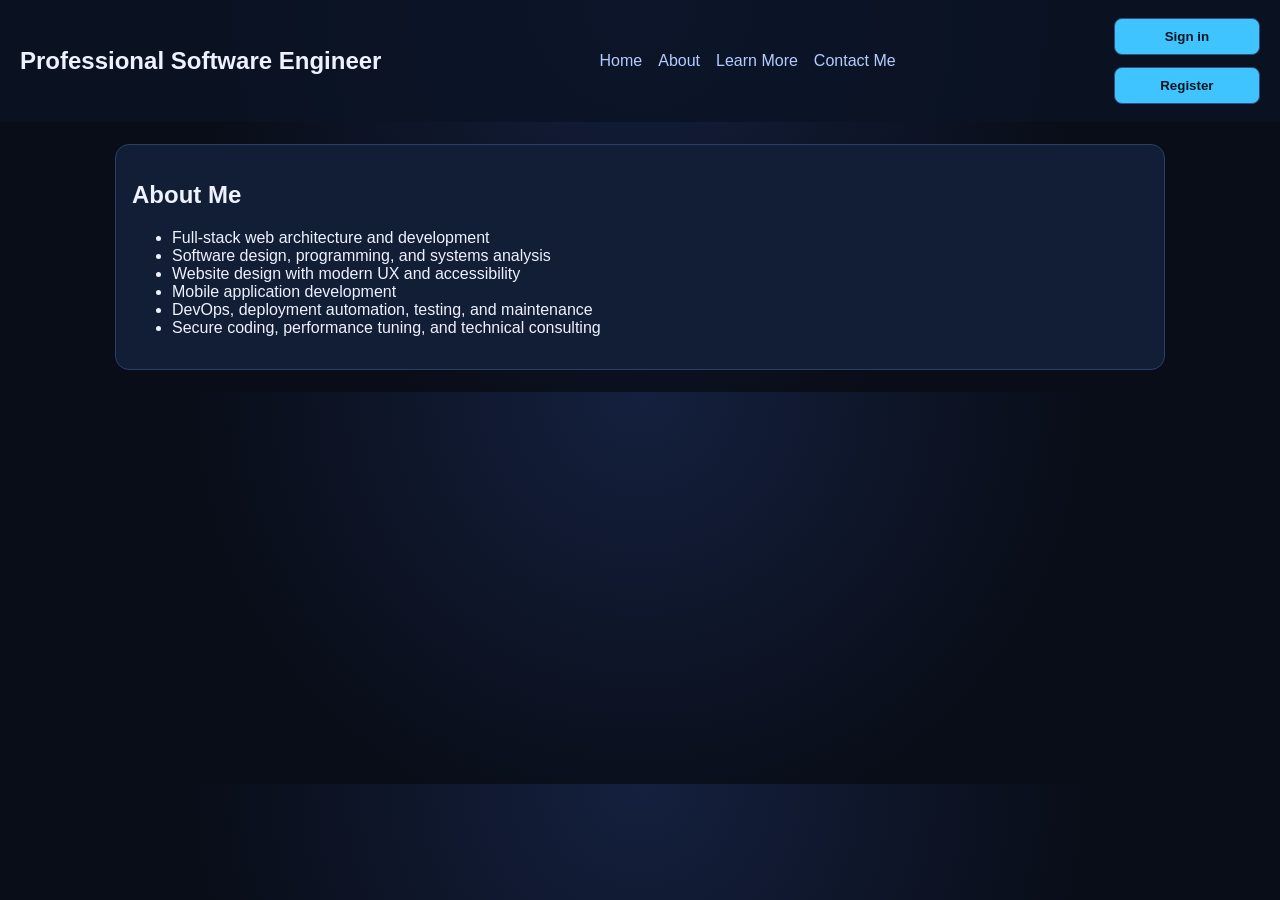
==== about.html @ b4337bd1 "Create professional personal website with auth, contact, and media updates" ====
<!doctype html><html><head><meta charset='UTF-8'><meta name='viewport' content='width=device-width,initial-scale=1'><title>About</title><link rel='stylesheet' href='assets/styles.css'></head><body>
<header><h2>Professional Software Engineer</h2><nav><a href='index.html'>Home</a><a href='about.html'>About</a><a href='learn-more.html'>Learn More</a><a href='contact.html'>Contact Me</a></nav><div id='authPanel'></div></header>
<main><section class='card'><h1>About Me</h1><ul><li>Full-stack web architecture and development</li><li>Software design, programming, and systems analysis</li><li>Website design with modern UX and accessibility</li><li>Mobile application development</li><li>DevOps, deployment automation, testing, and maintenance</li><li>Secure coding, performance tuning, and technical consulting</li></ul></section></main>
<script src='js/app.js'></script></body></html>
---- assets/styles.css ----
body{margin:0;font-family:Inter,Arial,sans-serif;background:radial-gradient(circle at top,#14203e,#090d18 60%);color:#eef2ff}
header{display:flex;justify-content:space-between;align-items:center;padding:12px 20px;background:#0b1325cc;position:sticky;top:0}
nav a{color:#b5cbff;text-decoration:none;margin:0 8px}main{max-width:1050px;margin:auto;padding:22px}
.hero{display:grid;grid-template-columns:1.3fr 1fr;gap:16px}.card{background:#121d36;border:1px solid #2b3e67;padding:16px;border-radius:14px}
.grid{display:grid;grid-template-columns:repeat(auto-fit,minmax(220px,1fr));gap:12px}
input,textarea,button{width:100%;margin:6px 0;padding:10px;border-radius:8px;border:1px solid #334c7e;background:#0b1325;color:#fff}
button{background:#40c4ff;color:#01141f;font-weight:700;cursor:pointer}img,video{width:100%;max-height:220px;object-fit:cover;border-radius:10px}
.indicator{position:relative;overflow:hidden;border-radius:14px}.indicator img{height:180px;transition:.3s}.overlay{position:absolute;inset:0;background:#020918df;opacity:0;transition:.3s;padding:14px}
.indicator:hover .overlay{opacity:1}.indicator:hover img{transform:scale(1.07)}.small{font-size:.85rem;color:#b4c4e8}
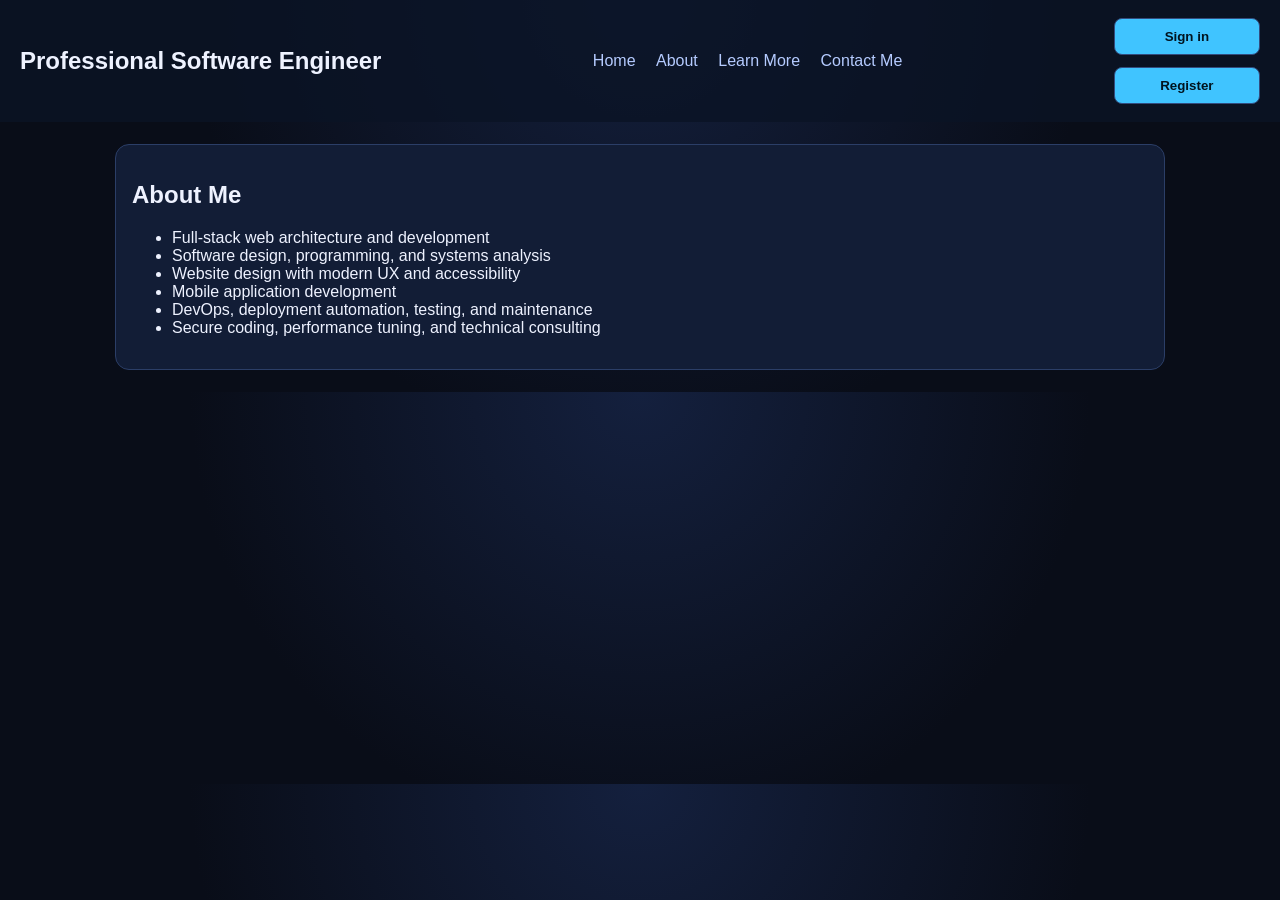
==== commit 50e758d2: "Update about.html" ====
--- a/about.html
+++ b/about.html
@@ -1,4 +1,38 @@
-<!doctype html><html><head><meta charset='UTF-8'><meta name='viewport' content='width=device-width,initial-scale=1'><title>About</title><link rel='stylesheet' href='assets/styles.css'></head><body>
-<header><h2>Professional Software Engineer</h2><nav><a href='index.html'>Home</a><a href='about.html'>About</a><a href='learn-more.html'>Learn More</a><a href='contact.html'>Contact Me</a></nav><div id='authPanel'></div></header>
-<main><section class='card'><h1>About Me</h1><ul><li>Full-stack web architecture and development</li><li>Software design, programming, and systems analysis</li><li>Website design with modern UX and accessibility</li><li>Mobile application development</li><li>DevOps, deployment automation, testing, and maintenance</li><li>Secure coding, performance tuning, and technical consulting</li></ul></section></main>
-<script src='js/app.js'></script></body></html>
+<!doctype html>
+<html>
+<head>
+  <meta charset='UTF-8'>
+  <meta name='viewport' content='width=device-width,initial-scale=1'>
+  <title>About</title>
+  <!-- ✅ Fixed: Added leading slash -->
+  <link rel='stylesheet' href='/assets/styles.css'>
+</head>
+<body>
+<header>
+  <h2>Professional Software Engineer</h2>
+  <nav>
+    <!-- ✅ Fixed: Root-relative links -->
+    <a href='/'>Home</a>
+    <a href='/about.html'>About</a>
+    <a href='/learn-more.html'>Learn More</a>
+    <a href='/contact.html'>Contact Me</a>
+  </nav>
+  <div id='authPanel'></div>
+</header>
+<main>
+  <section class='card'>
+    <h1>About Me</h1>
+    <ul>
+      <li>Full-stack web architecture and development</li>
+      <li>Software design, programming, and systems analysis</li>
+      <li>Website design with modern UX and accessibility</li>
+      <li>Mobile application development</li>
+      <li>DevOps, deployment automation, testing, and maintenance</li>
+      <li>Secure coding, performance tuning, and technical consulting</li>
+    </ul>
+  </section>
+</main>
+<!-- ✅ Fixed: Added leading slash -->
+<script src='/js/app.js'></script>
+</body>
+</html>
